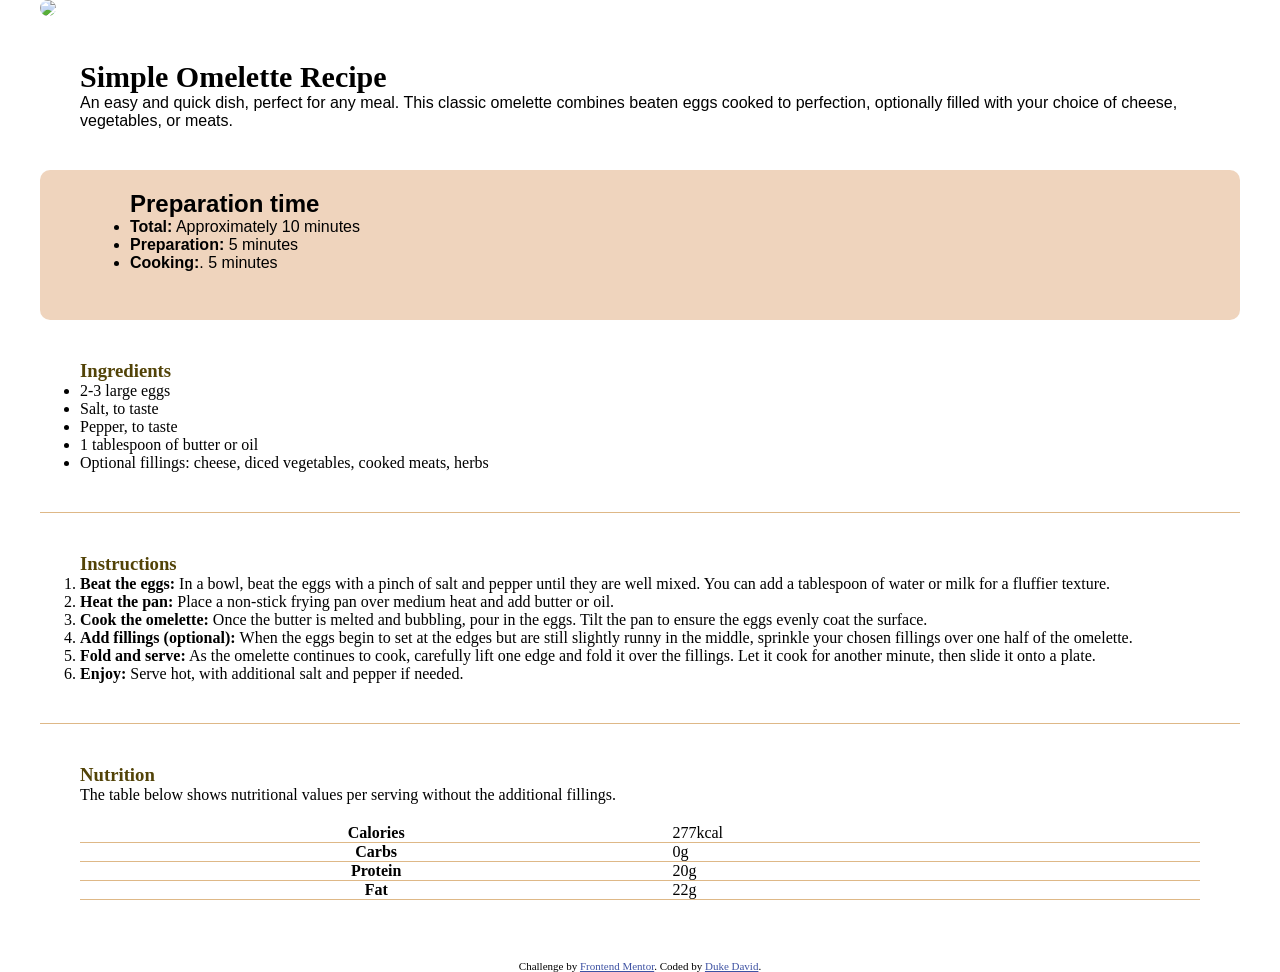
==== index.html @ a4678209 "Initial commit" ====
<!DOCTYPE html>
<html lang="en">
  <head>
    <meta charset="UTF-8" />
    <meta name="viewport" content="width=device-width, initial-scale=1.0" />
    <!-- displays site properly based on user's device -->

    <link
      rel="icon"
      type="image/png"
      sizes="32x32"
      href="./assets/images/favicon-32x32.png"
    />

    <title>Frontend Mentor | Recipe page</title>
    <link rel="stylesheet" href="mystyle.css" />

    <!-- Feel free to remove these styles or customise in your own stylesheet 👍 -->
    <style>
    .attribution { font-size: 11px; text-align: center; }
    .attribution a { color: hsl(228, 45%, 44%); }
  </style>
  </head>
  <body>
    <div class="container">

      <div class="img">
        <img src="./assets/images/image-omelette.jpeg" />
      </div>
      <div class="simple">
      <h1>Simple Omelette Recipe</h1>
  
      <p>
        An easy and quick dish, perfect for any meal. This classic omelette
        combines beaten eggs cooked to perfection, optionally filled with your
        choice of cheese, vegetables, or meats.
      </p>
      </div>
      <div class="preparation">
        <h2>Preparation time</h2>
        <ul>
          <li><strong>Total:</strong> Approximately 10 minutes</li>
          <li><strong>Preparation: </strong>5 minutes</li>
          <li><strong>Cooking:</strong>. 5 minutes</li>
        </ul>
      </div>
      <div class="ingredients">
        <h3>Ingredients</h3>
        <ul>
          <li>2-3 large eggs</li>
          <li>Salt, to taste</li>
          <li>Pepper, to taste</li>
          <li>1 tablespoon of butter or oil</li>
          <li>
            Optional fillings: cheese, diced vegetables, cooked meats, herbs
          </li>
        </ul>
      </div>
      <div class="instructions">
        <h3>Instructions</h3>
        <ol>
          <li>
            <strong>Beat the eggs:</strong> In a bowl, beat the eggs with a pinch
            of salt and pepper until they are well mixed. You can add a tablespoon
            of water or milk for a fluffier texture.
          </li>
  
          <li>
            <strong> Heat the pan: </strong>Place a non-stick frying pan over
            medium heat and add butter or oil.
          </li>
  
          <li>
            <strong>Cook the omelette:</strong> Once the butter is melted and
            bubbling, pour in the eggs. Tilt the pan to ensure the eggs evenly
            coat the surface.
          </li>
  
          <li>
            <strong>Add fillings (optional): </strong>When the eggs begin to set
            at the edges but are still slightly runny in the middle, sprinkle your
            chosen fillings over one half of the omelette.
          </li>
  
          <li>
            <strong>Fold and serve:</strong> As the omelette continues to cook,
            carefully lift one edge and fold it over the fillings. Let it cook for
            another minute, then slide it onto a plate.
          </li>
  
          <li>
            <strong>Enjoy:</strong> Serve hot, with additional salt and pepper if
            needed.
          </li>
        </ol>
      </div >
      <div class="nutrition">
      <h3>Nutrition</h3>
  
      <p>
        The table below shows nutritional values per serving without the
        additional fillings.
      </p>
      <table>
        <tr>
          <th>Calories</th>
  
          <td>277kcal</td>
        </tr>
        <tr>
          <th>Carbs</th>
          <td>0g</td>
        </tr>
  
        <tr>
          <th>Protein</th>
          <td>20g</td>
        </tr>
        <tr>
          <th>Fat</th>
          <td>22g</td>
        </tr>
      </table>
      </div>
      <div class="attribution">
        Challenge by
        <a href="https://www.frontendmentor.io?ref=challenge" target="_blank"
          >Frontend Mentor</a
        >. Coded by <a href="#">Duke David</a>.
      </div>
    </div>
  </body>
</html>
---- mystyle.css ----
*{
     margin: 0;
    padding: 0;
    box-sizing: border-box; 
}

.container {
    max-width: 1200px;
    margin: 0 auto;
}
h1{
    font-size: 30px;
    font-family:cursive;
}

.simple{
    padding:40px;
    font-family:'Arial';
}
img{
    border-radius: 50px;
    width: 100%;
}
.preparation{
    width:100%;
    height:150px;
    background-color:rgba(231, 191, 156, 0.664);
    border-radius: 10px;
    font-family:sans-serif;
    padding:20px;
    padding-left:90px;
}

h3{
    color:rgb(82, 67, 7);
    font-family:cursive;
}
.ingredients{
    border-bottom: 0.5px solid burlywood ;
    padding:40px ;
    font-family:'Gill Sans';
}
.instructions{
     border-bottom: 0.5px solid burlywood ;
     padding:40px;
}
.instructions ul li{
    color:blue;
}
.nutrition{
    padding:40px;
}

.nutrition table{
    width:100%;
    margin:20px auto;
    border-collapse: collapse;;
    
}

.nutrition th,td{
      border-bottom:1px solid burlywood;
      
}
.nutrition tr:hover{
     color:greenyellow;
}
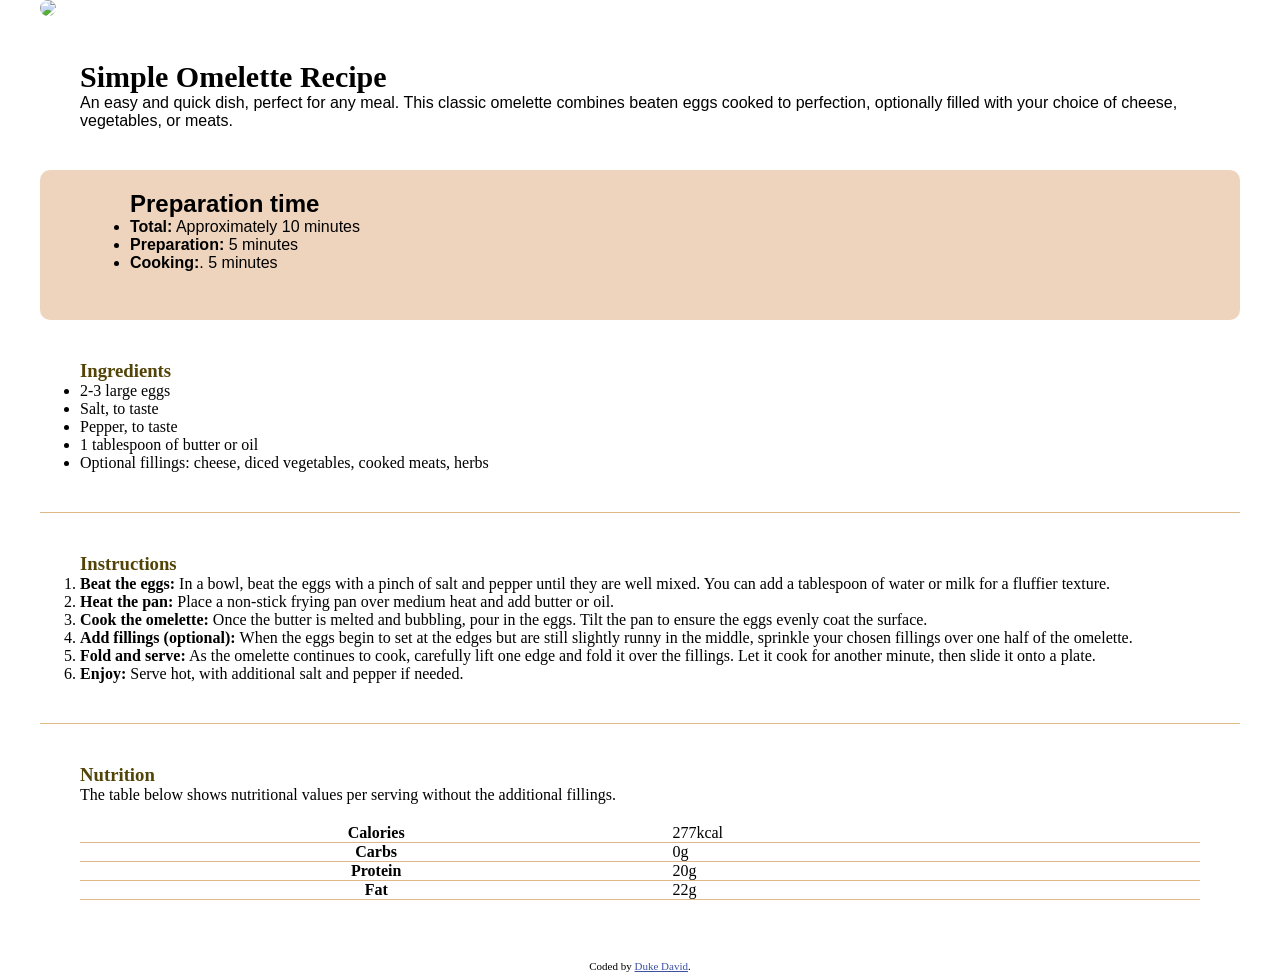
==== commit 00690ce2: "Add files via upload" ====
--- a/index.html
+++ b/index.html
@@ -9,10 +9,10 @@
       rel="icon"
       type="image/png"
       sizes="32x32"
-      href="./assets/images/favicon-32x32.png"
+      href="/assets/images/favicon-32x32.png"
     />
 
-    <title>Frontend Mentor | Recipe page</title>
+    <title>Recipe page</title>
     <link rel="stylesheet" href="mystyle.css" />
 
     <!-- Feel free to remove these styles or customise in your own stylesheet 👍 -->
@@ -25,7 +25,7 @@
     <div class="container">
 
       <div class="img">
-        <img src="./assets/images/image-omelette.jpeg" />
+        <img src="/assets/images/image-omelette.jpeg" />
       </div>
       <div class="simple">
       <h1>Simple Omelette Recipe</h1>
@@ -123,10 +123,9 @@
       </table>
       </div>
       <div class="attribution">
-        Challenge by
-        <a href="https://www.frontendmentor.io?ref=challenge" target="_blank"
-          >Frontend Mentor</a
-        >. Coded by <a href="#">Duke David</a>.
+         Coded by <a href="www.linkedin.com/in/
+david-duke-700573279
+">Duke David</a>.
       </div>
     </div>
   </body>
